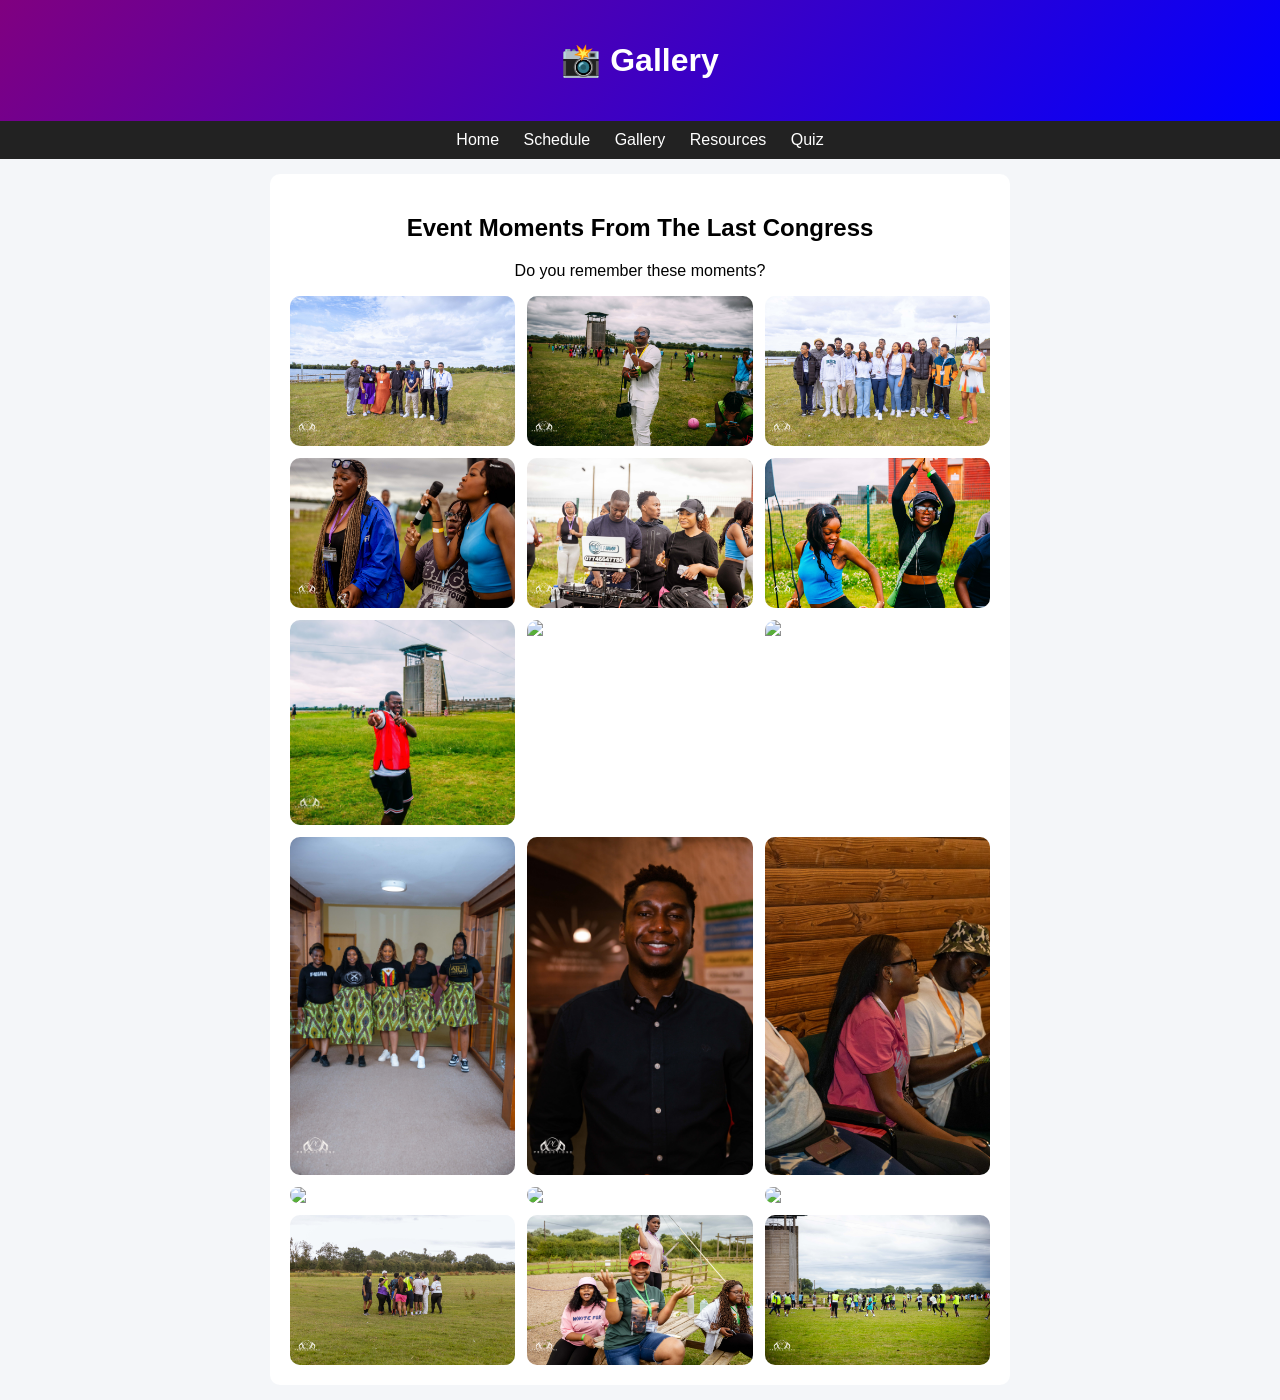
==== gallery.html @ 90b076f2 "Initial Commit" ====
<!DOCTYPE html>
<html>
<head>
<title>Gallery | ZCCEW Youth Congress 2026</title>
<meta name="viewport" content="width=device-width, initial-scale=1.0">
<link rel="stylesheet" href="style.css">
<style>
  #gallery {
    display: grid;
    grid-template-columns: repeat(auto-fit, minmax(220px, 1fr));
    gap: 12px;
    align-items: stretch;
  }

  #gallery img {
    width: 100%;
    height: auto;
    object-fit: cover;
    border-radius: 10px;
    display: block;
  }
</style>
</head>
<body>

<header><h1>📸 Gallery</h1></header>

<nav>
  <a href="index.html">Home</a>
  <a href="schedule.html">Schedule</a>
  <a href="gallery.html">Gallery</a>
  <a href="resources.html">Resources</a>
  <a href="quiz.html">Quiz</a>
</nav>

<div class="card">
  <h2>Event Moments From The Last Congress</h2>
  <p>Do you remember these moments?</p>

  <div id="gallery"></div>
</div>

<script>
  const gallery = document.getElementById('gallery');
  const photoCount = 18; // update this number to match how many images you have
  for (let i = 1; i <= photoCount; i++) {
    const img = document.createElement('img');
    img.src = `images/${i}.jpg`;
    img.style.width = '100%';
    gallery.appendChild(img);
  }
</script>

</body>
</html>
---- style.css ----
body {
  font-family: Arial;
  margin: 0;
  background: #f4f6f9;
  text-align: center;
}

header {
  background: linear-gradient(135deg, purple, blue);
  color: white;
  padding: 20px;
}

nav {
  background: #222;
  padding: 10px;
}

nav a {
  color: white;
  margin: 10px;
  text-decoration: none;
}

.card {
  background: white;
  margin: 15px auto;
  padding: 20px;
  max-width: 700px;
  border-radius: 10px;
}
button {
  width: 100%;
  font-size: 18px;
  padding: 15px;
  margin: 10px 0;
}
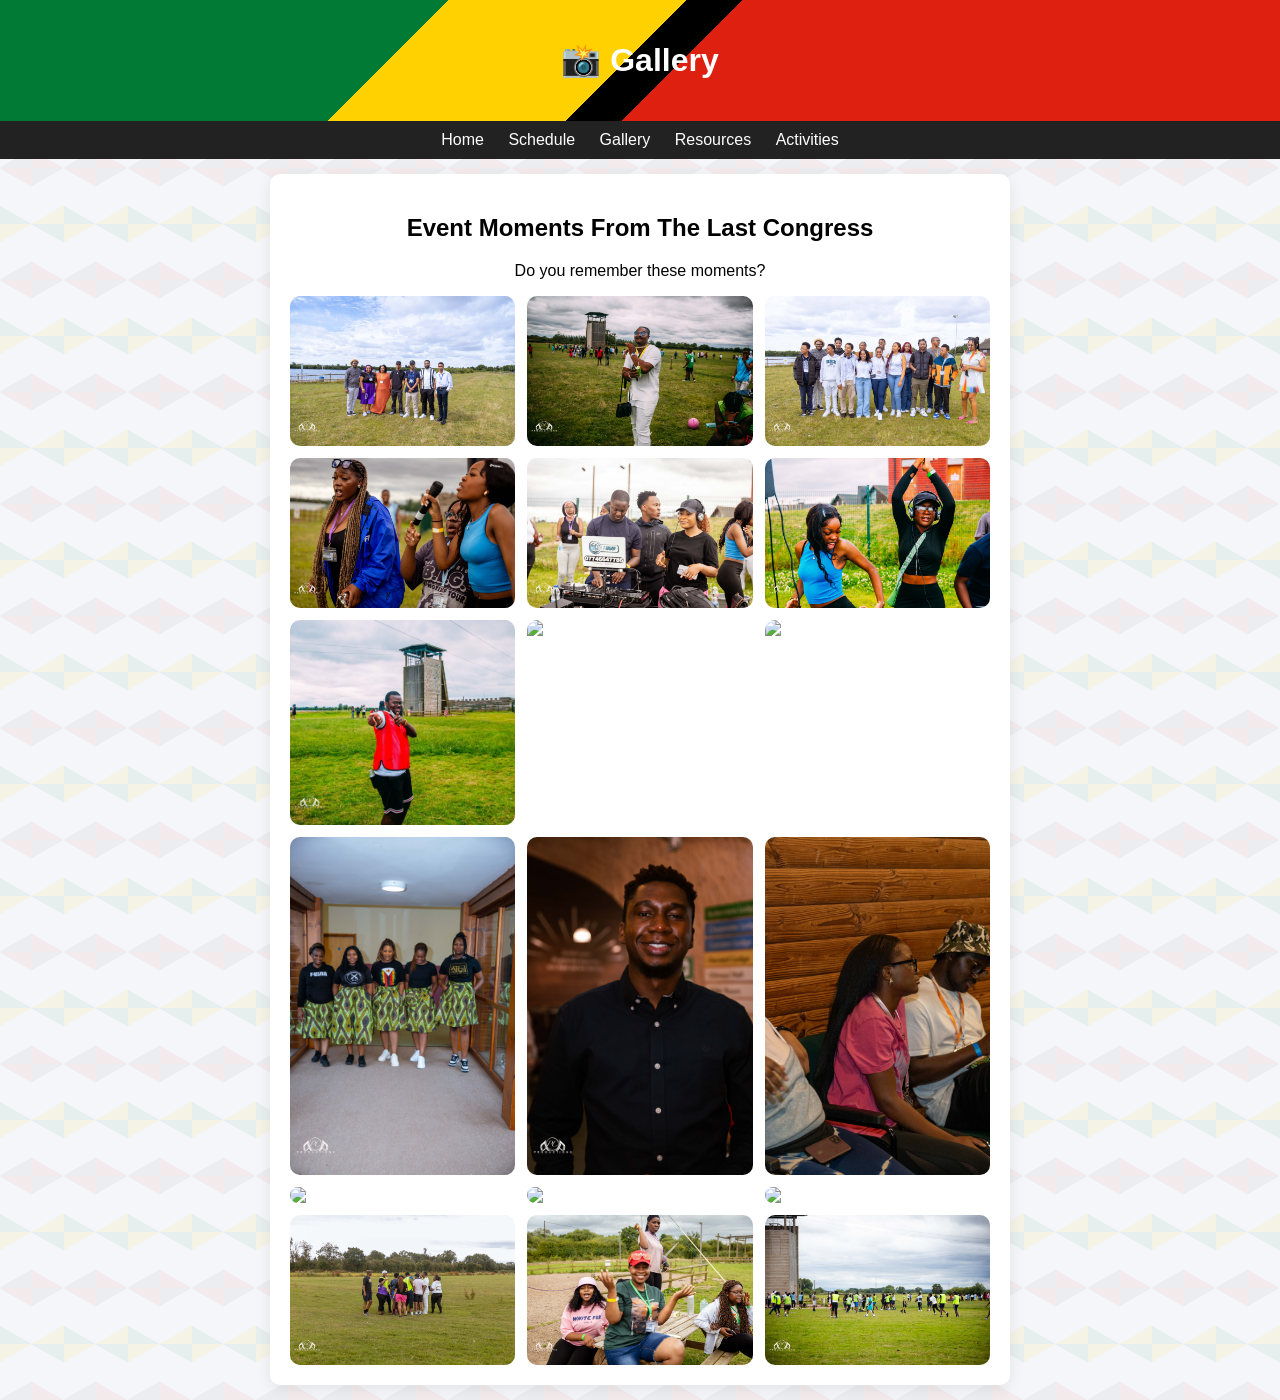
==== commit 0ef5ce22: "Second Commit" ====
--- a/gallery.html
+++ b/gallery.html
@@ -30,7 +30,7 @@
   <a href="schedule.html">Schedule</a>
   <a href="gallery.html">Gallery</a>
   <a href="resources.html">Resources</a>
-  <a href="quiz.html">Quiz</a>
+  <a href="quiz.html">Activities</a>
 </nav>
 
 <div class="card">
--- a/style.css
+++ b/style.css
@@ -1,12 +1,19 @@
 body {
   font-family: Arial;
   margin: 0;
-  background: #f4f6f9;
+  background-color: #f4f6f9;
+  background-image:
+    linear-gradient(30deg, rgba(0, 121, 52, 0.06) 12%, transparent 12.5%, transparent 87%, rgba(0, 121, 52, 0.06) 87.5%, rgba(0, 121, 52, 0.06)),
+    linear-gradient(150deg, rgba(255, 209, 0, 0.08) 12%, transparent 12.5%, transparent 87%, rgba(255, 209, 0, 0.08) 87.5%, rgba(255, 209, 0, 0.08)),
+    linear-gradient(30deg, rgba(222, 32, 16, 0.05) 12%, transparent 12.5%, transparent 87%, rgba(222, 32, 16, 0.05) 87.5%, rgba(222, 32, 16, 0.05)),
+    linear-gradient(150deg, rgba(0, 0, 0, 0.035) 12%, transparent 12.5%, transparent 87%, rgba(0, 0, 0, 0.035) 87.5%, rgba(0, 0, 0, 0.035));
+  background-position: 0 0, 0 0, 32px 56px, 32px 56px;
+  background-size: 64px 112px;
   text-align: center;
 }
 
 header {
-  background: linear-gradient(135deg, purple, blue);
+  background: linear-gradient(135deg, #007a34 0%, #007a34 32%, #ffd100 32%, #ffd100 49%, #000 49%, #000 53%, #de2010 53%, #de2010 100%);
   color: white;
   padding: 20px;
 }
@@ -28,10 +35,45 @@
   padding: 20px;
   max-width: 700px;
   border-radius: 10px;
+  box-shadow: 0 4px 16px rgba(0,0,0,0.08);
 }
+
 button {
-  width: 100%;
-  font-size: 18px;
-  padding: 15px;
+  background: green;
+  border: none;
+  color: white;
+  padding: 10px 15px;
+  border-radius: 8px;
+  margin: 5px;
+  cursor: pointer;
+}
+
+button:hover {
+  background: red;
+}
+
+input {
+  padding: 10px;
+  border: 1px solid #ccc;
+  border-radius: 8px;
+  max-width: 260px;
+  width: 80%;
+}
+
+#challengeAnswers {
   margin: 10px 0;
-}+}
+
+.leaderboard-list {
+  max-width: 420px;
+  margin: 10px auto 0;
+  text-align: left;
+}
+
+.leaderboard-row {
+  background: #f7f8fa;
+  margin: 8px 0;
+  padding: 10px 14px;
+  border-radius: 8px;
+  font-weight: bold;
+}
